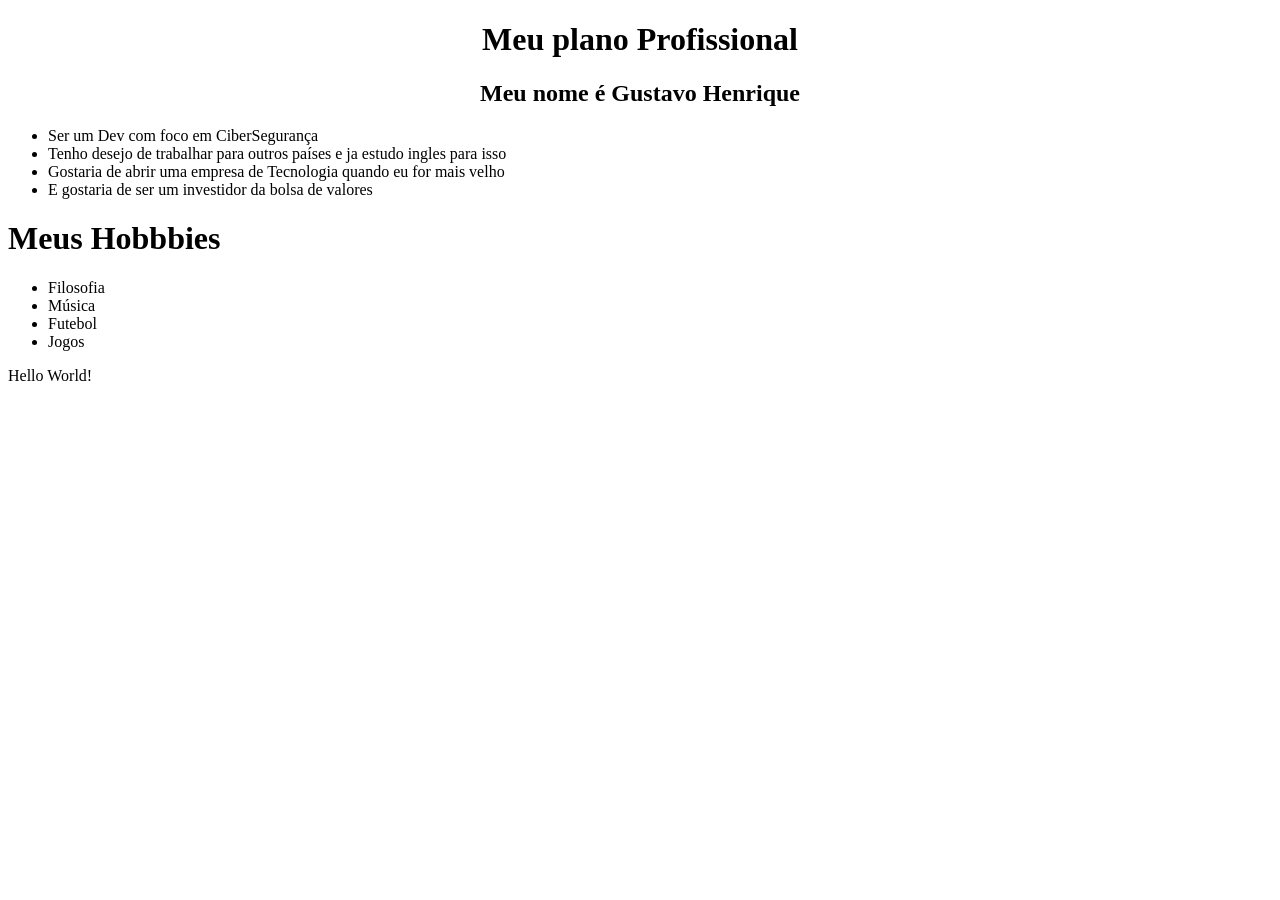
==== S1_AT3_R1_LIMA/att.html @ 9776b4f8 "Começando em HTML" ====
<!DOCTYPE html>
<html lang="pt-br">
<head>

<meta charset="UTF-8">
<meta name="viewport"content="width=device-width, initial-scale=1.0">
<meta http-equiv="X-UA-Compatible" content="ie-edge">

<title>Eu Mesmo</title>
   
</head>

<body> 
<h1> <center> Meu plano Profissional </h1>
<h2> <center>Meu nome é Gustavo Henrique</h2>
<Section>
    <ul>
        <li>Ser um Dev com foco em CiberSegurança</li>
        <li>Tenho desejo de trabalhar para outros países e ja estudo ingles para isso</li>
        <li>Gostaria de abrir uma empresa de Tecnologia quando eu for mais velho</li>
        <li>E gostaria de ser um investidor da bolsa de valores</li>
    </ul>
</Section>
<h1>Meus Hobbbies</h1>
<section>
    <ul>
        <li>Filosofia</li>
        <li>Música</li>
        <li>Futebol</li>
        <li>Jogos</li>
    </ul>
</section>
<P> Hello World!</P>
</body>

</html>
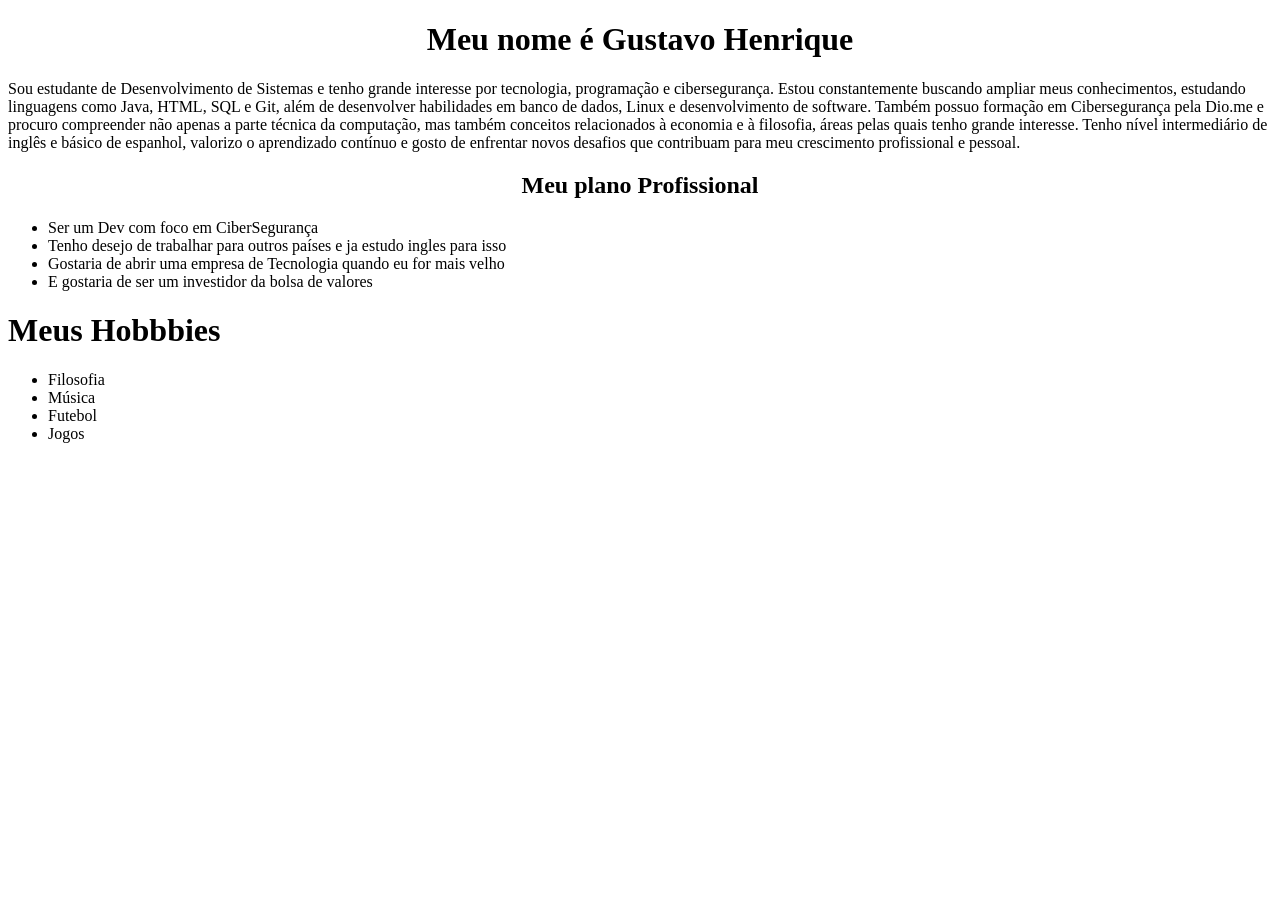
==== commit 4a185468: "Primeiro projeto em HTML" ====
--- a/S1_AT3_R1_LIMA/att.html
+++ b/S1_AT3_R1_LIMA/att.html
@@ -11,8 +11,10 @@
 </head>
 
 <body> 
-<h1> <center> Meu plano Profissional </h1>
-<h2> <center>Meu nome é Gustavo Henrique</h2>
+<h1> <center>Meu nome é Gustavo Henrique</h1>
+    <p> Sou estudante de Desenvolvimento de Sistemas e tenho grande interesse por tecnologia, programação e cibersegurança. Estou constantemente buscando ampliar meus conhecimentos, estudando linguagens como Java, HTML, SQL e Git, além de desenvolver habilidades em banco de dados, Linux e desenvolvimento de software. Também possuo formação em Cibersegurança pela Dio.me e procuro compreender não apenas a parte técnica da computação, mas também conceitos relacionados à economia e à filosofia, áreas pelas quais tenho grande interesse. Tenho nível intermediário de inglês e básico de espanhol, valorizo o aprendizado contínuo e gosto de enfrentar novos desafios que contribuam para meu crescimento profissional e pessoal.
+</p>
+<h2> <center> Meu plano Profissional </h2>
 <Section>
     <ul>
         <li>Ser um Dev com foco em CiberSegurança</li>
@@ -30,7 +32,6 @@
         <li>Jogos</li>
     </ul>
 </section>
-<P> Hello World!</P>
 </body>
 
 </html>
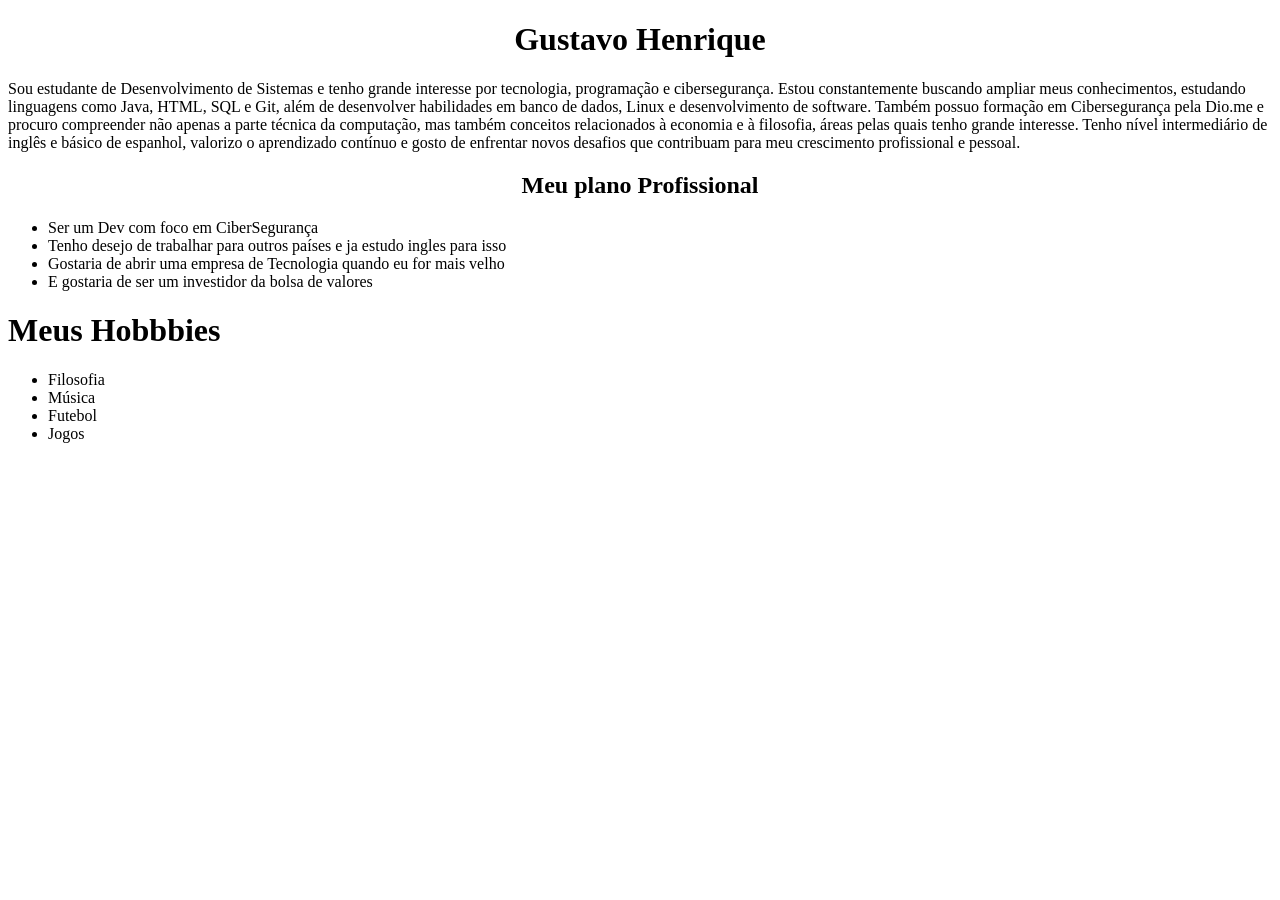
==== commit 1c4d65bb: "Projeto em HTML" ====
--- a/S1_AT3_R1_LIMA/att.html
+++ b/S1_AT3_R1_LIMA/att.html
@@ -11,7 +11,7 @@
 </head>
 
 <body> 
-<h1> <center>Meu nome é Gustavo Henrique</h1>
+<h1> <center>Gustavo Henrique</h1>
     <p> Sou estudante de Desenvolvimento de Sistemas e tenho grande interesse por tecnologia, programação e cibersegurança. Estou constantemente buscando ampliar meus conhecimentos, estudando linguagens como Java, HTML, SQL e Git, além de desenvolver habilidades em banco de dados, Linux e desenvolvimento de software. Também possuo formação em Cibersegurança pela Dio.me e procuro compreender não apenas a parte técnica da computação, mas também conceitos relacionados à economia e à filosofia, áreas pelas quais tenho grande interesse. Tenho nível intermediário de inglês e básico de espanhol, valorizo o aprendizado contínuo e gosto de enfrentar novos desafios que contribuam para meu crescimento profissional e pessoal.
 </p>
 <h2> <center> Meu plano Profissional </h2>
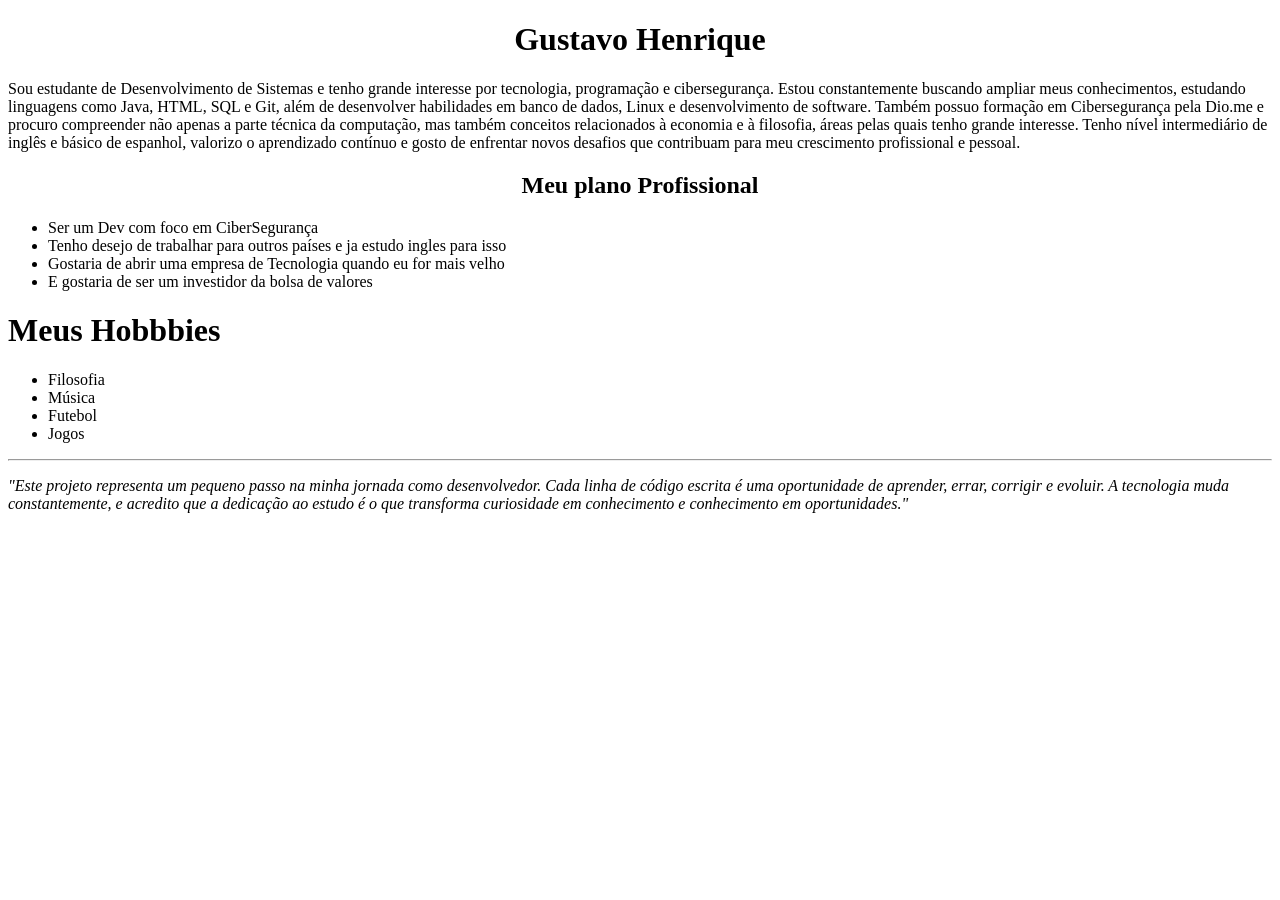
==== commit c48fe9b2: "Projeto com HTML" ====
--- a/S1_AT3_R1_LIMA/att.html
+++ b/S1_AT3_R1_LIMA/att.html
@@ -32,6 +32,17 @@
         <li>Jogos</li>
     </ul>
 </section>
+<footer>
+    <hr>
+    <p>
+        <em>
+            "Este projeto representa um pequeno passo na minha jornada como desenvolvedor.
+            Cada linha de código escrita é uma oportunidade de aprender, errar, corrigir e evoluir.
+            A tecnologia muda constantemente, e acredito que a dedicação ao estudo é o que transforma
+            curiosidade em conhecimento e conhecimento em oportunidades."
+        </em>
+    </p>
+</footer>
 </body>
 
 </html>
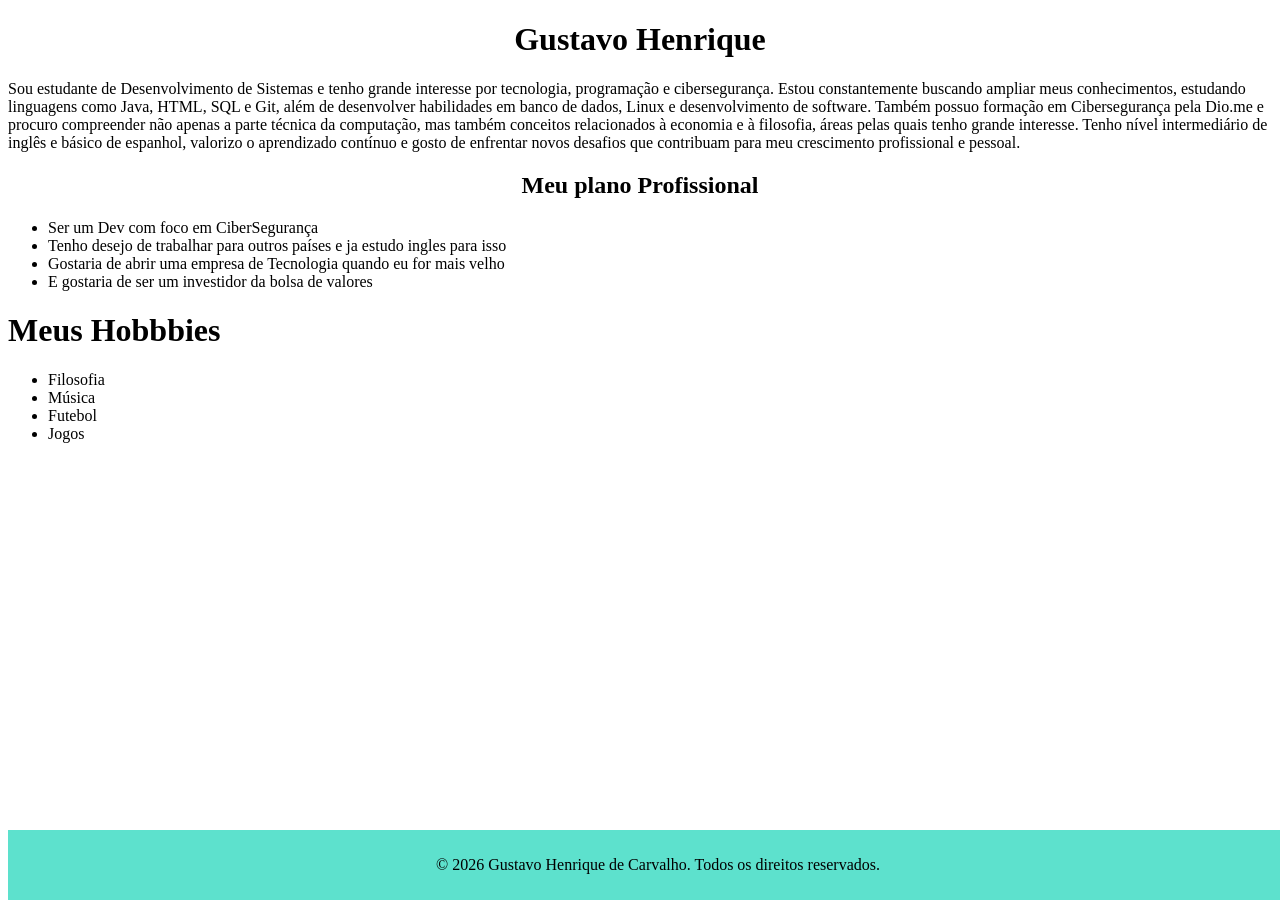
==== commit 707f4493: "Projeto com HTML" ====
--- a/S1_AT3_R1_LIMA/att.html
+++ b/S1_AT3_R1_LIMA/att.html
@@ -32,17 +32,21 @@
         <li>Jogos</li>
     </ul>
 </section>
-<footer>
-    <hr>
-    <p>
-        <em>
-            "Este projeto representa um pequeno passo na minha jornada como desenvolvedor.
-            Cada linha de código escrita é uma oportunidade de aprender, errar, corrigir e evoluir.
-            A tecnologia muda constantemente, e acredito que a dedicação ao estudo é o que transforma
-            curiosidade em conhecimento e conhecimento em oportunidades."
-        </em>
-    </p>
-</footer>
+<style>
+     Footer {
+        background-color: #5de1cd;
+        padding: 10px;
+        text-align: center;
+        position: fixed;
+        bottom: 0;
+        width: 100%;
+       }
+     </style>
+
+<body>
+       <footer>
+            <p>&copy; 2026 Gustavo Henrique de Carvalho. Todos os direitos reservados.</p>
+        </footer>
 </body>
 
 </html>
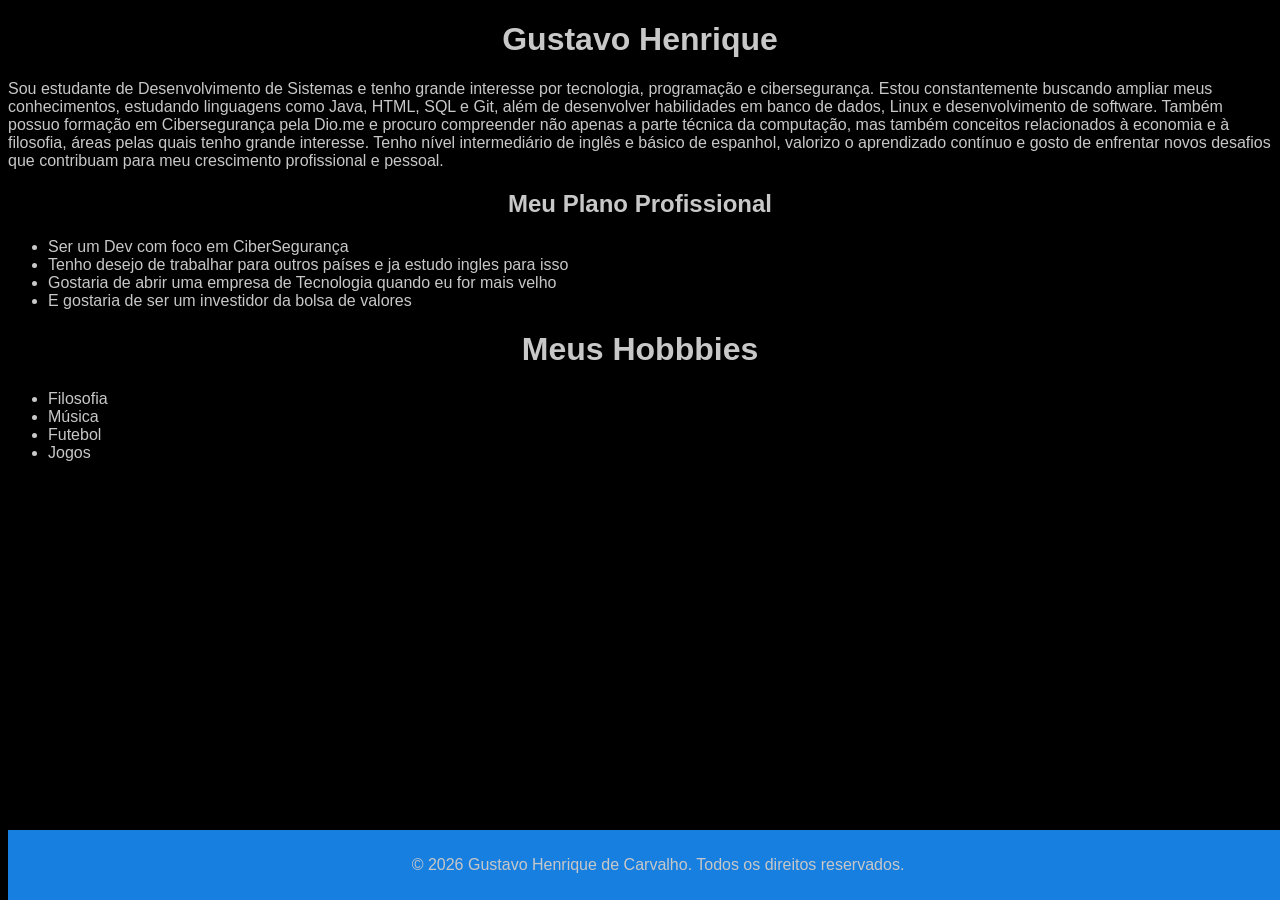
==== commit 8b48dcdc: "Agora com CSS" ====
--- a/S1_AT3_R1_LIMA/att.html
+++ b/S1_AT3_R1_LIMA/att.html
@@ -5,16 +5,22 @@
 <meta charset="UTF-8">
 <meta name="viewport"content="width=device-width, initial-scale=1.0">
 <meta http-equiv="X-UA-Compatible" content="ie-edge">
-
+<style>
+    body{
+        font-family: Verdana, Geneva, Tahoma, sans-serif;
+        color: rgb(200, 200, 200);
+        background-color: rgb(0, 0, 0);
+    }
+</style>
 <title>Eu Mesmo</title>
    
 </head>
 
 <body> 
-<h1> <center>Gustavo Henrique</h1>
-    <p> Sou estudante de Desenvolvimento de Sistemas e tenho grande interesse por tecnologia, programação e cibersegurança. Estou constantemente buscando ampliar meus conhecimentos, estudando linguagens como Java, HTML, SQL e Git, além de desenvolver habilidades em banco de dados, Linux e desenvolvimento de software. Também possuo formação em Cibersegurança pela Dio.me e procuro compreender não apenas a parte técnica da computação, mas também conceitos relacionados à economia e à filosofia, áreas pelas quais tenho grande interesse. Tenho nível intermediário de inglês e básico de espanhol, valorizo o aprendizado contínuo e gosto de enfrentar novos desafios que contribuam para meu crescimento profissional e pessoal.
+<h1 class="texto"> <center>Gustavo Henrique</h1>
+    <p class="texto"> Sou estudante de Desenvolvimento de Sistemas e tenho grande interesse por tecnologia, programação e cibersegurança. Estou constantemente buscando ampliar meus conhecimentos, estudando linguagens como Java, HTML, SQL e Git, além de desenvolver habilidades em banco de dados, Linux e desenvolvimento de software. Também possuo formação em Cibersegurança pela Dio.me e procuro compreender não apenas a parte técnica da computação, mas também conceitos relacionados à economia e à filosofia, áreas pelas quais tenho grande interesse. Tenho nível intermediário de inglês e básico de espanhol, valorizo o aprendizado contínuo e gosto de enfrentar novos desafios que contribuam para meu crescimento profissional e pessoal.
 </p>
-<h2> <center> Meu plano Profissional </h2>
+<h2 class="texto"> <center> Meu Plano Profissional </h2>
 <Section>
     <ul>
         <li>Ser um Dev com foco em CiberSegurança</li>
@@ -23,7 +29,7 @@
         <li>E gostaria de ser um investidor da bolsa de valores</li>
     </ul>
 </Section>
-<h1>Meus Hobbbies</h1>
+<h1> <center> Meus Hobbbies</h1>
 <section>
     <ul>
         <li>Filosofia</li>
@@ -34,7 +40,7 @@
 </section>
 <style>
      Footer {
-        background-color: #5de1cd;
+        background-color: #177fe0;
         padding: 10px;
         text-align: center;
         position: fixed;
